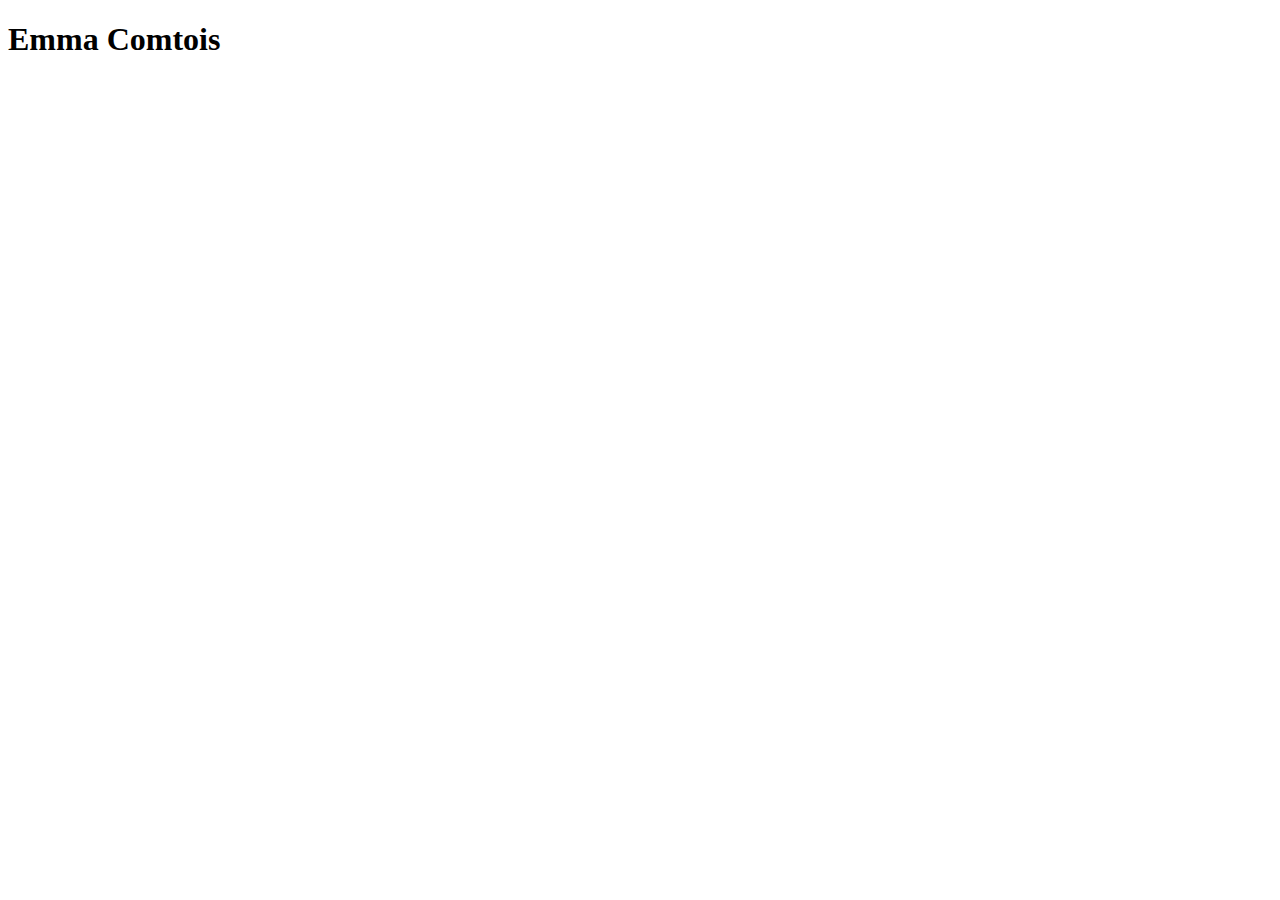
==== index.html @ dc0abc03 "Added index.html" ====
<!DOCTYPE html>
<html lang="en">
<head>
    <meta charset="UTF-8">
    <meta name="viewport" content="width=device-width, initial-scale=1.0">
    <meta http-equiv="X-UA-Compatible" content="ie=edge">
    <title>IST 363 Lab 1</title>
</head>
<body>
    <h1>Emma Comtois</h1>
</body>
</html>
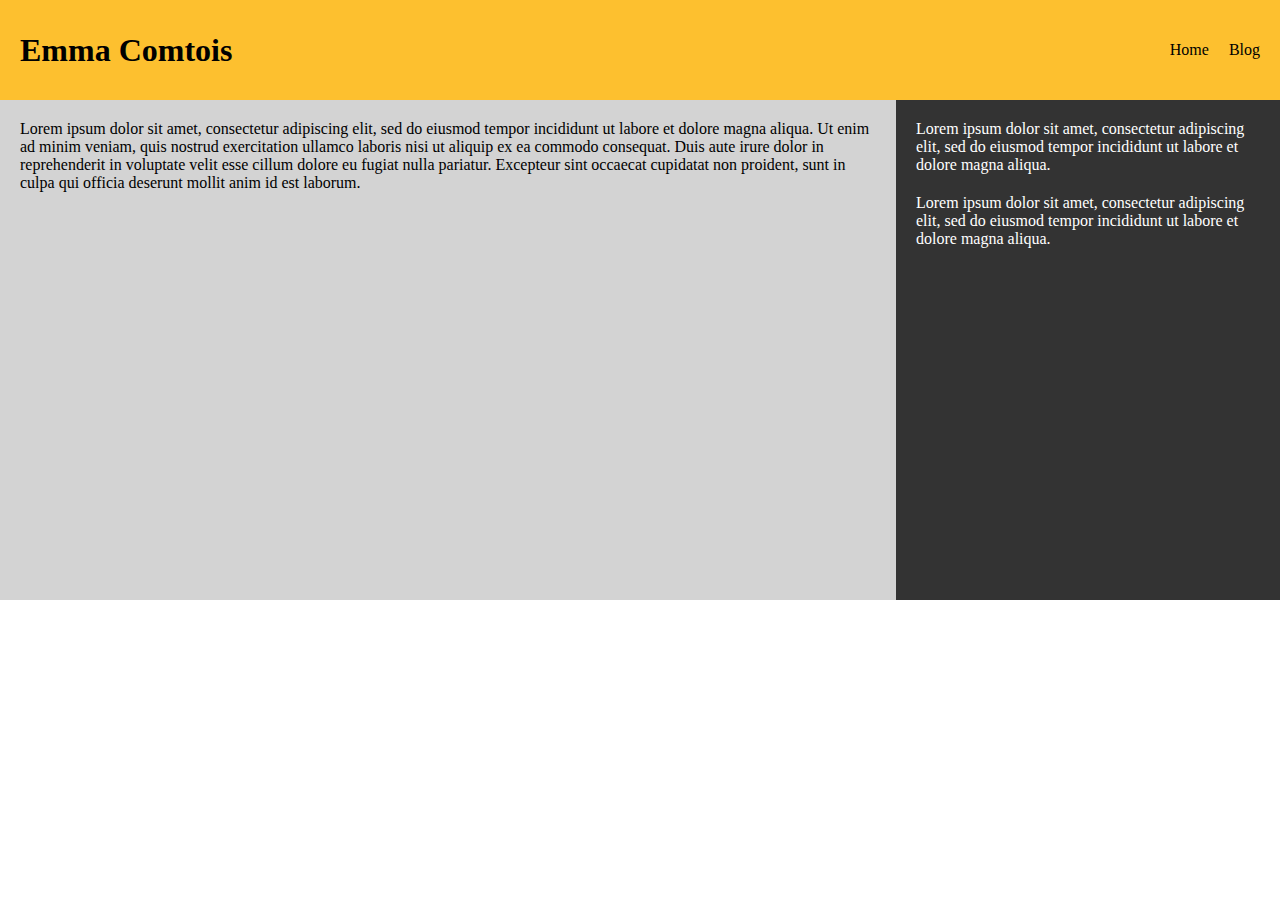
==== commit 6ce8eff1: "Added style.css" ====
--- a/index.html
+++ b/index.html
@@ -5,8 +5,38 @@
     <meta name="viewport" content="width=device-width, initial-scale=1.0">
     <meta http-equiv="X-UA-Compatible" content="ie=edge">
     <title>IST 363 Lab 1</title>
+    <link rel="stylesheet" href="style.css" />
 </head>
 <body>
-    <h1>Emma Comtois</h1>
+    <div class="header">
+        <h1>Emma Comtois</h1>
+
+        <ul class="navigation">
+            <li>
+                <a href="index.html">Home</a>
+            </li>
+            <li>
+                <a href="blog.html">Blog</a>
+            </li>
+        </ul>
+    </div>
+
+    <div class="main">
+        <div class="content">
+            <p>
+                Lorem ipsum dolor sit amet, consectetur adipiscing elit, sed do eiusmod tempor incididunt ut labore et dolore magna aliqua. Ut enim ad minim veniam, quis nostrud exercitation ullamco laboris nisi ut aliquip ex ea commodo consequat. Duis aute irure dolor in reprehenderit in voluptate velit esse cillum dolore eu fugiat nulla pariatur. Excepteur sint occaecat cupidatat non proident, sunt in culpa qui officia deserunt mollit anim id est laborum.
+            </p>
+        </div>
+
+        <div class="sidebar">
+            <p>
+                Lorem ipsum dolor sit amet, consectetur adipiscing elit, sed do eiusmod tempor incididunt ut labore et dolore magna aliqua.
+            </p>
+
+            <p>
+                Lorem ipsum dolor sit amet, consectetur adipiscing elit, sed do eiusmod tempor incididunt ut labore et dolore magna aliqua.
+            </p>
+        </div>
+    </div>
 </body>
 </html>--- a/style.css
+++ b/style.css
@@ -0,0 +1,57 @@
+html {
+    padding: 0px;
+    margin: 0px;
+}
+
+body {
+    padding: 0px;
+    margin: 0px;
+}
+
+.header {
+    height: 60px;
+    line-height: 60px;
+    padding: 20px;
+    background-color: #FDC02F;
+}
+
+h1 {
+    float: left;
+    margin: 0px;
+}
+
+ul {
+    float: right;
+    margin: 0px;
+    padding: 0px;
+    list-style: none;
+}
+
+li {
+    float: left;
+    margin-left: 20px;
+}
+
+a {
+    text-decoration: none;
+    color: #000000;
+}
+
+.content {
+    width: 70%;
+    float: left;
+    background-color: #D3D3D3;
+    min-height: 500px;
+}
+
+.sidebar {
+    width: 30%;
+    float: left;
+    background-color: #333333;
+    color: #ffffff;
+    min-height: 500px;
+}
+
+p {
+    margin: 20px;
+}